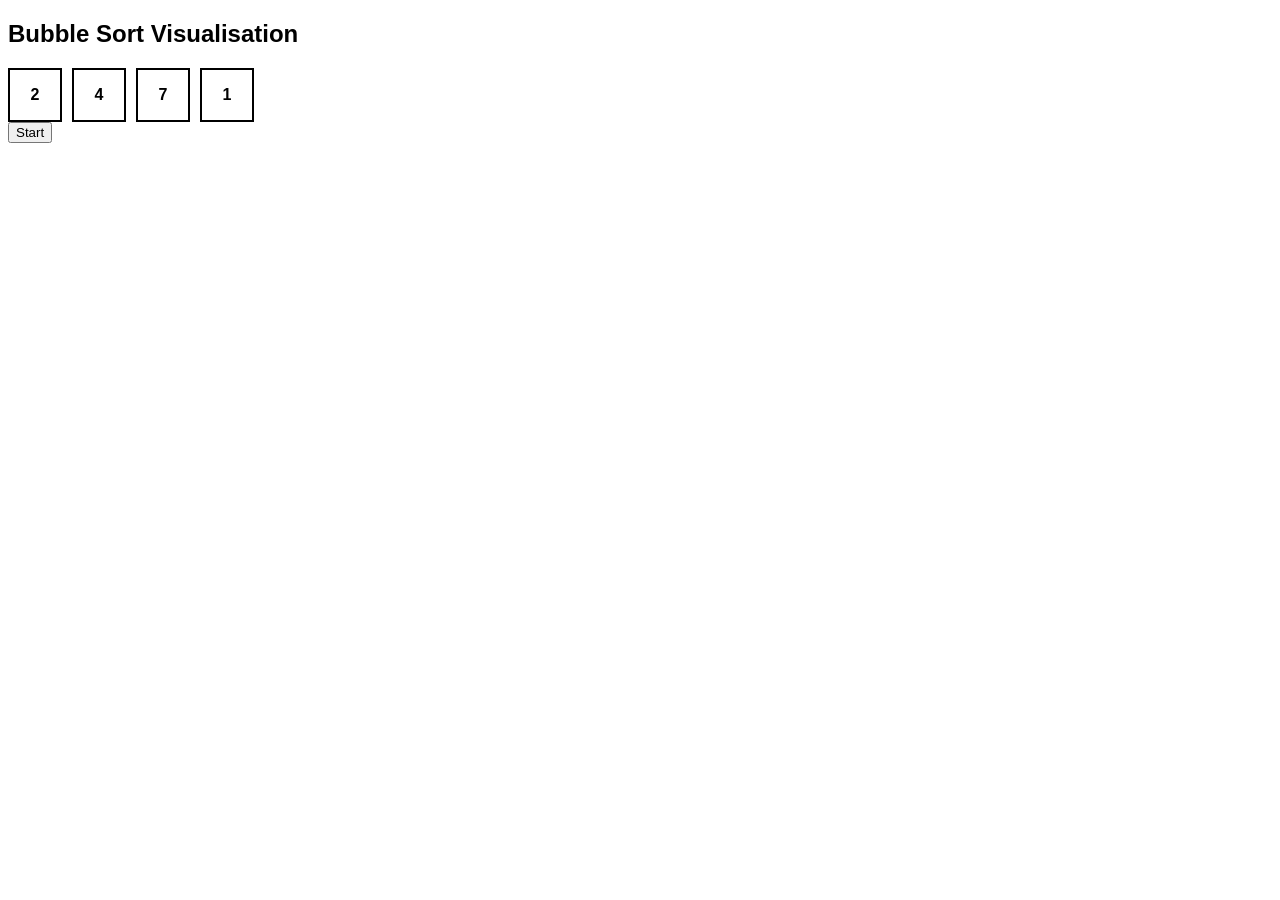
==== frontend/Basics/day3.html @ 3d31af82 "Day 3: Render array as boxes using HTML, CSS, and JavaScript" ====
<!DOCTYPE html>
<html>
    <head>
        <title>AlgoPlayground-day3</title>
         <link rel="stylesheet" href="day3.css">

    </head>
    <body>
        <h2>Bubble Sort Visualisation</h2>
        <div id = "array-container"></div>
        <button>Start</button>
        <script src="day3.js"></script>

    </body>
</html>
---- frontend/Basics/day3.css ----
body{
    font-family : Arial,sans-serif;
}
#array-container{
    display : flex;
    gap: 10px;
    margin-top: 20px;
}
.box{
  width: 50px;
  height: 50px;
  border: 2px solid black;

  display: flex;
  align-items: center;
  justify-content: center;

  font-weight: bold;
}
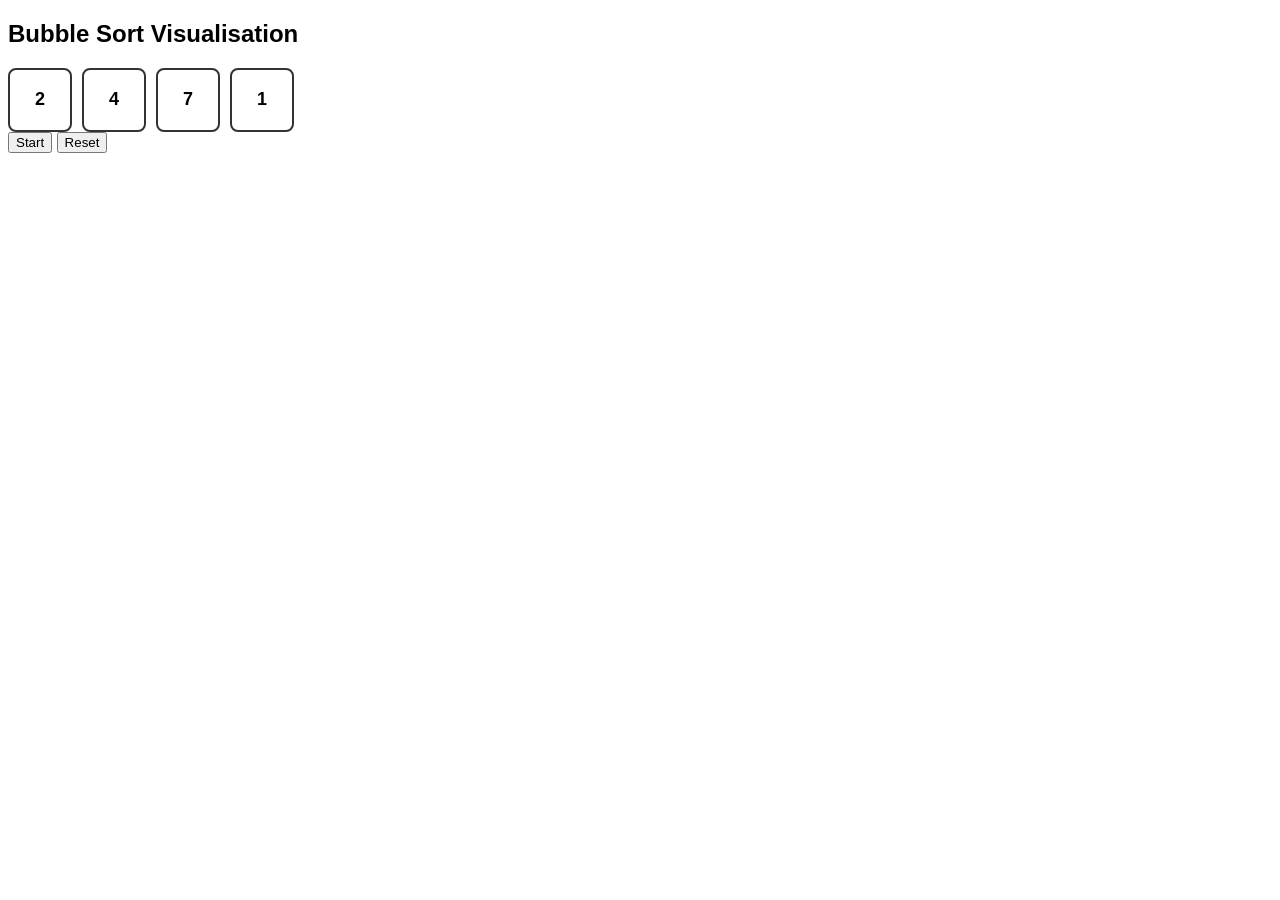
==== commit 6a919b76: "Day 4: Improved UI and animated box movement on swap" ====
--- a/frontend/Basics/day3.html
+++ b/frontend/Basics/day3.html
@@ -8,7 +8,10 @@
     <body>
         <h2>Bubble Sort Visualisation</h2>
         <div id = "array-container"></div>
-        <button>Start</button>
+        <button onclick="startSort()">Start</button>
+        <button onclick="resetArray()">Reset</button>
+
+
         <script src="day3.js"></script>
 
     </body>
--- a/frontend/Basics/day3.css
+++ b/frontend/Basics/day3.css
@@ -6,15 +6,29 @@
     gap: 10px;
     margin-top: 20px;
 }
-.box{
-  width: 50px;
-  height: 50px;
-  border: 2px solid black;
+.box {
+  width: 60px;
+  height: 60px;
+  border-radius: 8px;
+  border: 2px solid #333;
 
   display: flex;
   align-items: center;
   justify-content: center;
 
   font-weight: bold;
+  font-size: 18px;
+
+  transition: transform 0.5s ease, background-color 0.3s ease;
 }
 
+.compare {
+  background-color: #fde047; /* soft yellow */
+}
+
+.swap {
+  background-color: #ef4444;
+  color: white;
+}
+
+
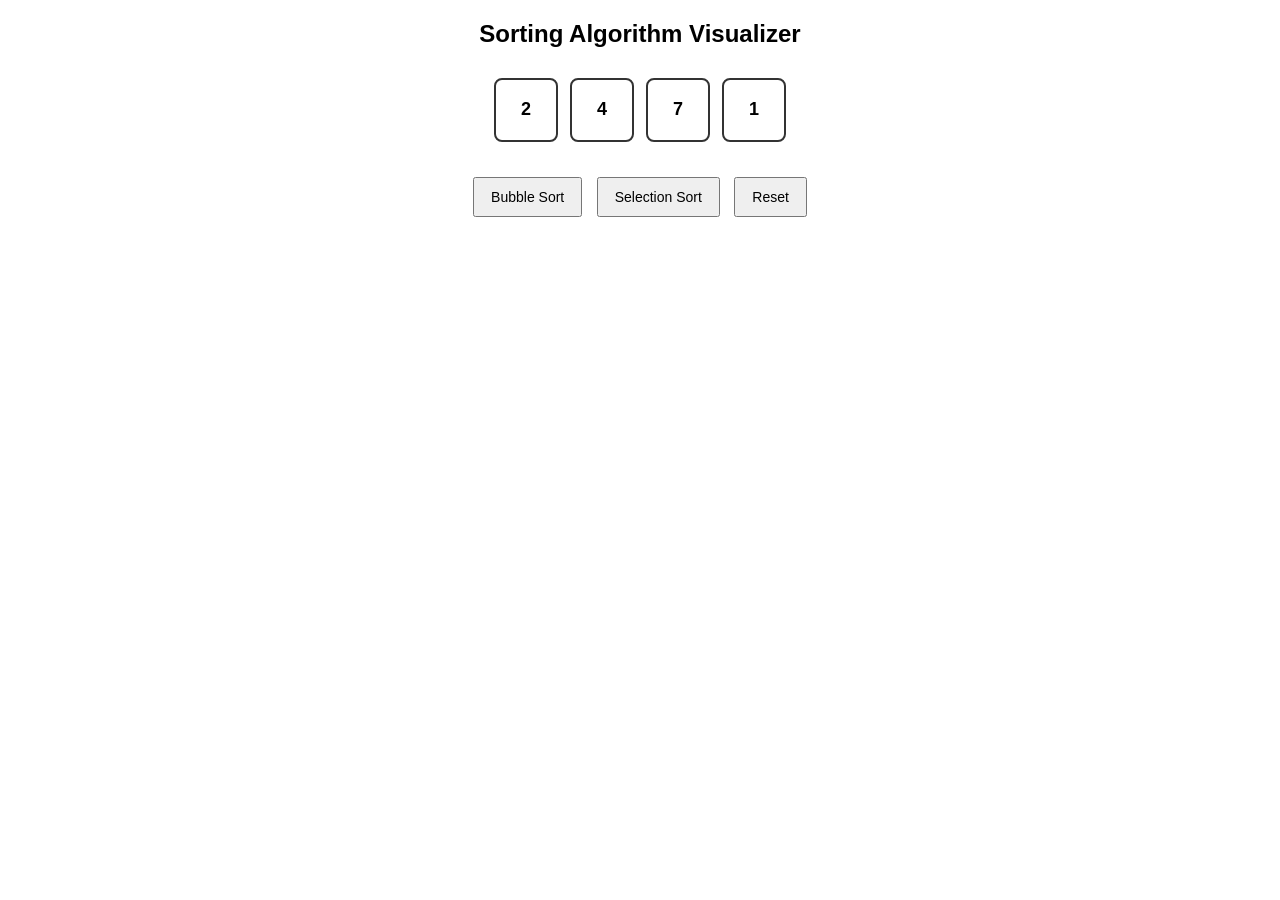
==== commit f9bdd63e: "Day 5: Added Selection Sort with clean visualization, arrows, and lift animation" ====
--- a/frontend/Basics/day3.html
+++ b/frontend/Basics/day3.html
@@ -1,18 +1,25 @@
 <!DOCTYPE html>
-<html>
-    <head>
-        <title>AlgoPlayground-day3</title>
-         <link rel="stylesheet" href="day3.css">
+<html lang="en">
+<head>
+  <meta charset="UTF-8" />
+  <title>Algorithm Visualizer</title>
+  <link rel="stylesheet" href="day3.css" />
+</head>
+<body>
 
-    </head>
-    <body>
-        <h2>Bubble Sort Visualisation</h2>
-        <div id = "array-container"></div>
-        <button onclick="startSort()">Start</button>
-        <button onclick="resetArray()">Reset</button>
+  <h2>Sorting Algorithm Visualizer</h2>
 
+  <div id="array-container"></div>
 
-        <script src="day3.js"></script>
+  <!-- Arrow indicator -->
+  <div id="arrow">⬇️</div>
 
-    </body>
-</html>+  <div class="controls">
+    <button onclick="startBubbleSort()">Bubble Sort</button>
+    <button onclick="startSelectionSort()">Selection Sort</button>
+    <button onclick="resetArray()">Reset</button>
+  </div>
+
+  <script src="day3.js"></script>
+</body>
+</html>
--- a/frontend/Basics/day3.css
+++ b/frontend/Basics/day3.css
@@ -1,34 +1,70 @@
-body{
-    font-family : Arial,sans-serif;
+body {
+  font-family: Arial, sans-serif;
+  text-align: center;
 }
-#array-container{
-    display : flex;
-    gap: 10px;
-    margin-top: 20px;
+
+#array-container {
+  display: flex;
+  justify-content: center;
+  gap: 12px;
+  margin: 30px 0;
+  position: relative;
 }
+
 .box {
   width: 60px;
   height: 60px;
+  border: 2px solid #333;
   border-radius: 8px;
-  border: 2px solid #333;
 
   display: flex;
   align-items: center;
   justify-content: center;
 
+  font-size: 18px;
   font-weight: bold;
-  font-size: 18px;
 
-  transition: transform 0.5s ease, background-color 0.3s ease;
+  transition: transform 0.4s ease, background-color 0.3s ease;
 }
 
+/* Bubble sort */
 .compare {
-  background-color: #fde047; /* soft yellow */
+  background-color: #fde047; /* yellow */
 }
 
 .swap {
-  background-color: #ef4444;
+  background-color: #ef4444; /* red */
   color: white;
 }
 
+/* Selection sort */
+.selected {
+  background-color: #38bdf8; /* blue */
+  color: white;
+}
 
+.min {
+  background-color: #22c55e; /* green */
+  color: white;
+}
+
+.lift {
+  transform: translateY(-30px);
+}
+
+/* Arrow */
+#arrow {
+  position: absolute;
+  font-size: 24px;
+  color: #2563eb;
+  display: none;
+  pointer-events: none;
+}
+
+/* Buttons */
+.controls button {
+  padding: 10px 16px;
+  margin: 5px;
+  font-size: 14px;
+  cursor: pointer;
+}
